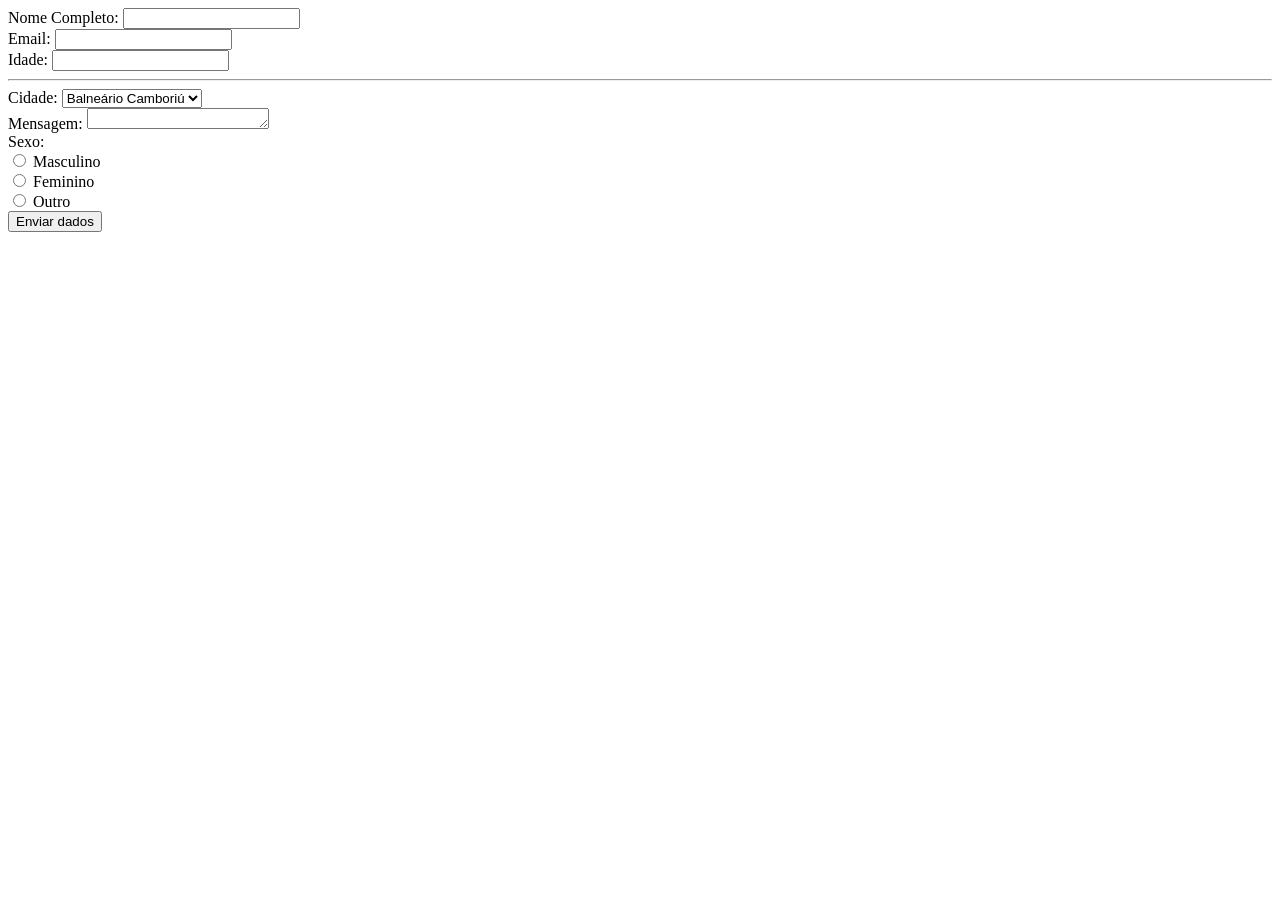
==== html_css/templates/contato.html @ 4866f097 "Add contato.html form and update navigation in index.html and html.html" ====
<!DOCTYPE html>
<html lang="en">
<head>
    <meta charset="UTF-8">
    <meta name="viewport" content="width=device-width, initial-scale=1.0">
    <title>Document</title>
</head>
<body>  
    <form action="#" method="post">
        <div>
            <label for="name">Nome Completo: </label>
            <input type="text" name="name" id="name">
        </div>
        <div>
            <label for="email">Email: </label>
            <input type="email" name="email" id="email">
        </div>
        <div>
            <label for="age">Idade: </label>
            <input type="number" name="age" id="age">
        </div>
        <hr>
        <div>
            <label for="city">Cidade: </label>
            <select name="city" id="city">
                <option value="1">Balneário Camboriú</option>
                <option value="2">Itajaí</option>
                <option value="3">Itapema</option>
                <option value="4">Camboriú</option>
                <option value="5">Blumenau</option>
            </select>
        </div>
        <div>
            <label for="message">Mensagem: </label>
            <textarea name="message" id="message" rows="1"></textarea>
        </div>
        <div>
            <label for="label_sexo">Sexo:</label>
            <div>
                <input type="radio" name="sexo" id="sexo_m" value="m">
                <label for="sexo_m">Masculino</label>
            </div>
            <div>
                <input type="radio" name="sexo" id="sexo_f" value="f">
                <label for="sexo_f">Feminino</label>
            </div>
            <div>
                <input type="radio" name="sexo" id="sexo_o" value="o">
                <label for="sexo_o">Outro</label>
            </div>
        </div>
        <button type="submit">Enviar dados</button>  
    </form>
</body>
</html>
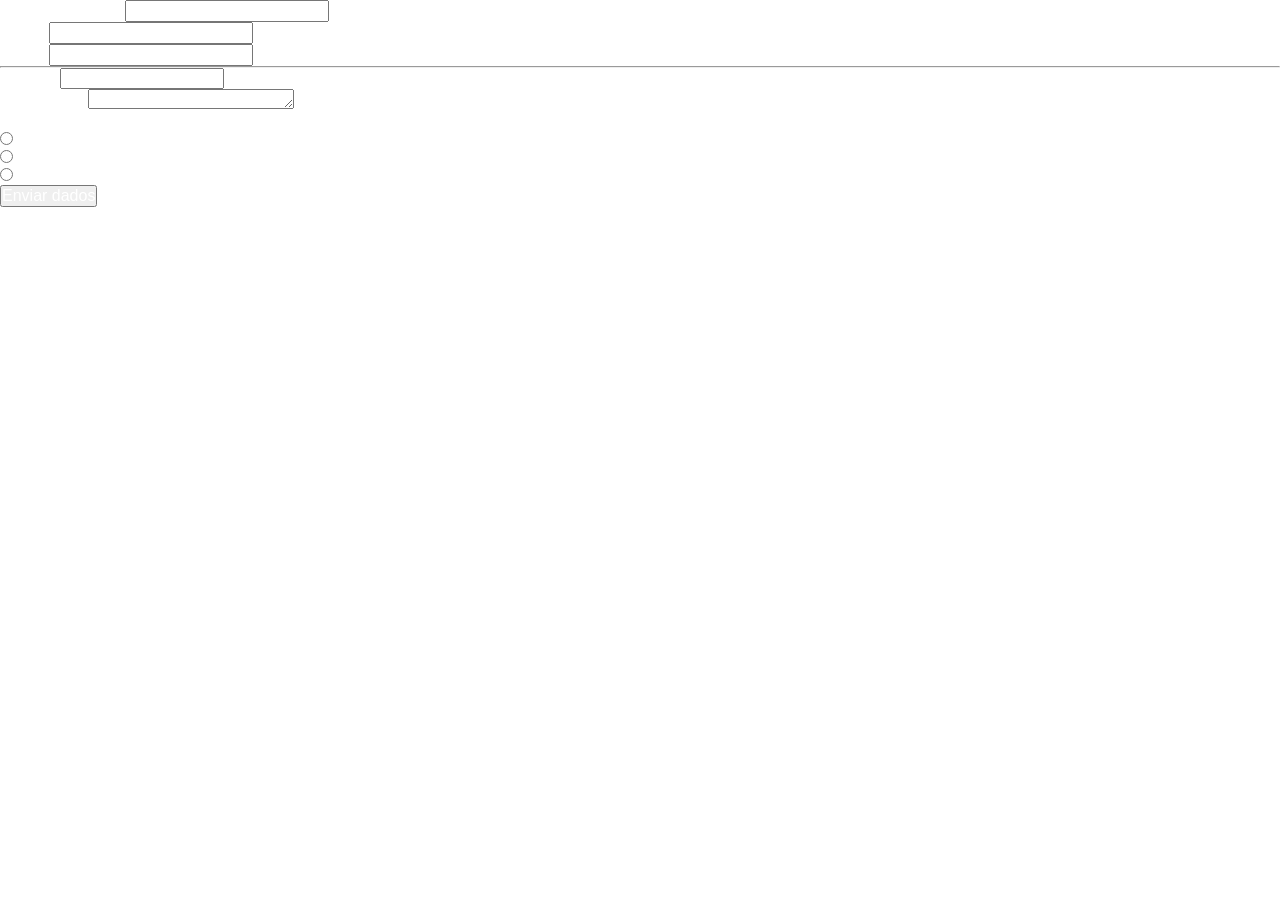
==== commit 8dd05a08: "new css classes" ====
--- a/html_css/templates/contato.html
+++ b/html_css/templates/contato.html
@@ -1,55 +1,58 @@
-<!DOCTYPE html>
+<!doctype html>
 <html lang="en">
-<head>
-    <meta charset="UTF-8">
-    <meta name="viewport" content="width=device-width, initial-scale=1.0">
+  <head>
+    <meta charset="UTF-8" />
+    <meta name="viewport" content="width=device-width, initial-scale=1.0" />
     <title>Document</title>
-</head>
-<body>  
-    <form action="#" method="post">
+    <link rel="stylesheet" href="/html_css/static/styles.css" />
+  </head>
+  <body>
+    <main>
+      <form action="#" method="post">
         <div>
-            <label for="name">Nome Completo: </label>
-            <input type="text" name="name" id="name">
+          <label for="name">Nome Completo: </label>
+          <input type="text" name="name" id="name" />
         </div>
         <div>
-            <label for="email">Email: </label>
-            <input type="email" name="email" id="email">
+          <label for="email">Email: </label>
+          <input type="email" name="email" id="email" />
         </div>
         <div>
-            <label for="age">Idade: </label>
-            <input type="number" name="age" id="age">
+          <label for="age">Idade: </label>
+          <input type="number" name="age" id="age" />
         </div>
-        <hr>
+        <hr />
         <div>
-            <label for="city">Cidade: </label>
-            <select name="city" id="city">
-                <option value="1">Balneário Camboriú</option>
-                <option value="2">Itajaí</option>
-                <option value="3">Itapema</option>
-                <option value="4">Camboriú</option>
-                <option value="5">Blumenau</option>
-            </select>
+          <label for="city">Cidade: </label>
+          <select name="city" id="city">
+            <option value="1">Balneário Camboriú</option>
+            <option value="2">Itajaí</option>
+            <option value="3">Itapema</option>
+            <option value="4">Camboriú</option>
+            <option value="5">Blumenau</option>
+          </select>
         </div>
         <div>
-            <label for="message">Mensagem: </label>
-            <textarea name="message" id="message" rows="1"></textarea>
+          <label for="message">Mensagem: </label>
+          <textarea name="message" id="message" rows="1"></textarea>
         </div>
         <div>
-            <label for="label_sexo">Sexo:</label>
-            <div>
-                <input type="radio" name="sexo" id="sexo_m" value="m">
-                <label for="sexo_m">Masculino</label>
-            </div>
-            <div>
-                <input type="radio" name="sexo" id="sexo_f" value="f">
-                <label for="sexo_f">Feminino</label>
-            </div>
-            <div>
-                <input type="radio" name="sexo" id="sexo_o" value="o">
-                <label for="sexo_o">Outro</label>
-            </div>
+          <label for="label_sexo">Sexo:</label>
+          <div>
+            <input type="radio" name="sexo" id="sexo_m" value="m" />
+            <label for="sexo_m">Masculino</label>
+          </div>
+          <div>
+            <input type="radio" name="sexo" id="sexo_f" value="f" />
+            <label for="sexo_f">Feminino</label>
+          </div>
+          <div>
+            <input type="radio" name="sexo" id="sexo_o" value="o" />
+            <label for="sexo_o">Outro</label>
+          </div>
         </div>
-        <button type="submit">Enviar dados</button>  
-    </form>
-</body>
-</html>+        <button type="submit">Enviar dados</button>
+      </form>
+    </main>
+  </body>
+</html>
--- a/html_css/static/styles.css
+++ b/html_css/static/styles.css
@@ -0,0 +1,135 @@
+*{
+    padding: 0;
+    margin:0;
+    list-style: none;
+    font-family: sans-serif;
+    text-decoration: none;
+    color: white;
+    font-size: 1rem;
+    box-sizing: border-box;
+}
+.main-header{
+    background-color: rgb(43, 43, 43);
+    display: flex;
+    justify-content: space-between;
+    align-items: center;
+    padding: 13px;
+}
+.main-header img{
+    width: 250px;
+}
+.main-header ul{
+    display: flex;
+    gap: 5px;
+
+}
+.main-header a{
+    color: #fff;
+}
+.main-header a:hover{
+    color: #665c5c;
+}
+.main-content{
+    padding: 10px 10px;
+    background-color: #444444;
+}
+.main-footer{
+    background-color: rgb(43, 43, 43);
+}
+
+/* Grid */
+
+.col-1{
+    width: 8.33%;
+}
+.col-2{
+    width: 16.66%;
+}
+.col-3{
+    width: 25%;
+}
+.col-4{
+    width: 33.33%;
+}
+
+.col-5{
+    width: 41.66%;
+}
+
+.col-6{
+    width: 50%;
+}
+
+.col-7{
+    width: 58.33%;
+}
+
+.col-8{
+    width: 66.66%;
+}
+
+.col-9{
+    width: 75%;
+}
+
+.col-10{
+    width: 83.33%;
+}
+
+.col-11{
+    width: 91.66%;
+}
+
+.col-12{
+    width: 100%;
+}
+
+.row{
+    display: flex;
+    flex-wrap: wrap;
+
+}
+.w100{
+    width: 100%;
+}
+/* ESPAÇAMENTO */
+.p-1{
+    padding: 10px;
+}
+
+.p-2{
+    padding: 20px;
+}
+
+.p-3{
+    padding: 30px;
+}
+
+.p-4{
+    padding: 40px;
+}
+
+.p-5{
+    padding: 50px;
+}
+
+.mb-1{
+    margin-bottom: 10px;
+}
+
+.mb-2{
+    margin-bottom: 20px;
+}
+
+.mb-3{
+    margin-bottom: 30px;
+}
+
+.mb-4{
+    margin-bottom: 40px;
+}
+
+.mb-5{
+    margin-bottom: 50px;
+}
+
